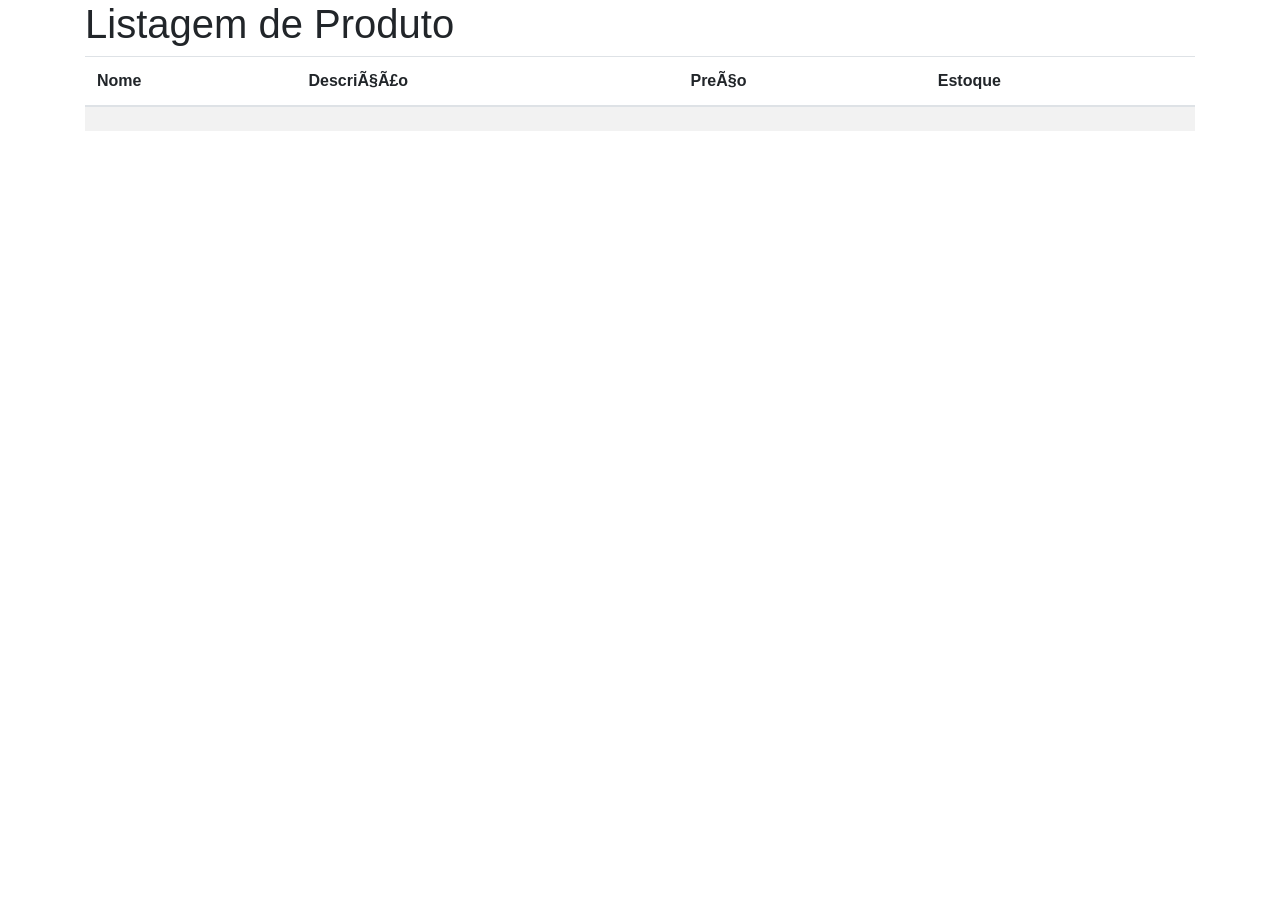
==== src/main/resources/templates/carros/index.html @ f00e3ac2 "fix: método de conexão com o banco e metodo listar." ====
<!DOCTYPE html>
<html lang="en" xmlns:th="http://www.thymeleaf.org">
  <head>
    <meta charset="ISO-8859-1" />
    <title>Listagem de Produtos</title>

    <link
      rel="stylesheet"
      href="https://stackpath.bootstrapcdn.com/bootstrap/4.1.3/css/bootstrap.min.css"
      integrity="sha384-MCw98/SFnGE8fJT3GXwEOngsV7Zt27NXFoaoApmYm81iuXoPkFOJwJ8ERdknLPMO"
      crossorigin="anonymous"
    />
  </head>
  <body>
    <div class="container">
      <h1>Listagem de Produto</h1>
      <table class="table table-striped">
        <thead>
          <tr>
            <th scope="col">Nome</th>
            <th scope="col">Descrição</th>
            <th scope="col">Preço</th>
            <th scope="col">Estoque</th>
          </tr>
        </thead>
        <tbody>
          <tr th:each="product : ${productsList}">
            <td scope="row" th:text="${product.name}"></td>
            <td scope="row" th:text="${product.description}"></td>
            <td scope="row" th:text="${product.price}"></td>
            <td scope="row" th:text="${product.stock}"></td>
          </tr>
        </tbody>
      </table>
    </div>
  </body>
</html>
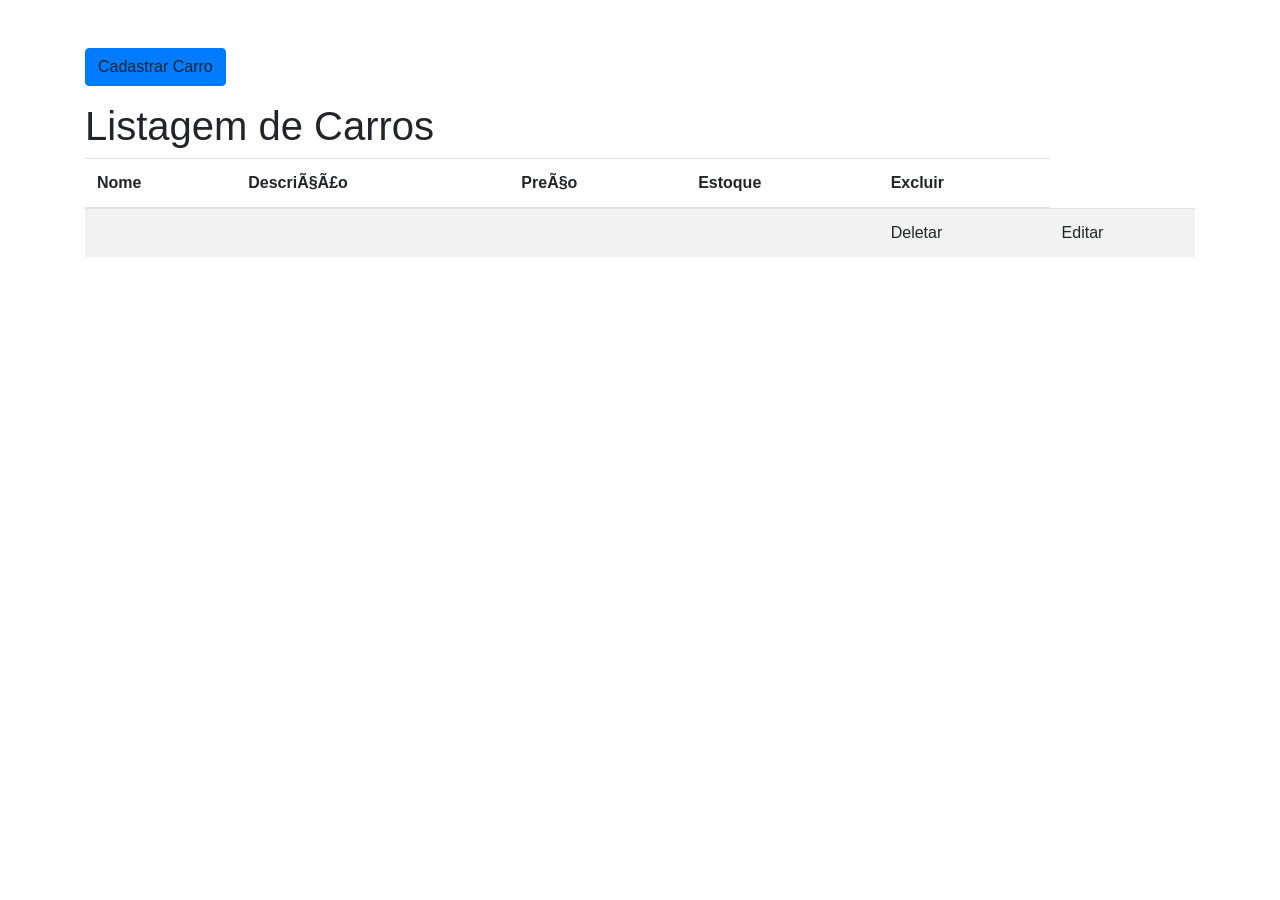
==== commit c6b9b315: "FEAT: IMPLEMENTAÇÃO DO CRUD COMPLETO." ====
--- a/src/main/resources/templates/carros/index.html
+++ b/src/main/resources/templates/carros/index.html
@@ -1,37 +1,58 @@
 <!DOCTYPE html>
 <html lang="en" xmlns:th="http://www.thymeleaf.org">
-  <head>
-    <meta charset="ISO-8859-1" />
-    <title>Listagem de Produtos</title>
 
-    <link
-      rel="stylesheet"
-      href="https://stackpath.bootstrapcdn.com/bootstrap/4.1.3/css/bootstrap.min.css"
-      integrity="sha384-MCw98/SFnGE8fJT3GXwEOngsV7Zt27NXFoaoApmYm81iuXoPkFOJwJ8ERdknLPMO"
-      crossorigin="anonymous"
-    />
-  </head>
-  <body>
-    <div class="container">
-      <h1>Listagem de Produto</h1>
-      <table class="table table-striped">
-        <thead>
-          <tr>
-            <th scope="col">Nome</th>
-            <th scope="col">Descrição</th>
-            <th scope="col">Preço</th>
-            <th scope="col">Estoque</th>
-          </tr>
-        </thead>
-        <tbody>
-          <tr th:each="product : ${productsList}">
-            <td scope="row" th:text="${product.name}"></td>
-            <td scope="row" th:text="${product.description}"></td>
-            <td scope="row" th:text="${product.price}"></td>
-            <td scope="row" th:text="${product.stock}"></td>
-          </tr>
-        </tbody>
-      </table>
-    </div>
-  </body>
+<head>
+  <meta charset="ISO-8859-1" />
+  <title>Listagem de Carros</title>
+
+  <link rel="stylesheet" href="https://stackpath.bootstrapcdn.com/bootstrap/4.1.3/css/bootstrap.min.css"
+    integrity="sha384-MCw98/SFnGE8fJT3GXwEOngsV7Zt27NXFoaoApmYm81iuXoPkFOJwJ8ERdknLPMO" crossorigin="anonymous" />
+
+</head>
+
+<body>
+
+  <div class="container pt-5">
+
+    <a th:href="@{/carro/create}" class="btn btn-primary mb-3">
+      Cadastrar Carro
+    </a>
+
+    <h1>Listagem de Carros</h1>
+
+    <table class="table table-striped">
+
+      <thead>
+        <tr>
+          <th scope="col">Nome</th>
+          <th scope="col">Descrição</th>
+          <th scope="col">Preço</th>
+          <th scope="col">Estoque</th>
+          <th scope="col">Excluir</th>
+        </tr>
+      </thead>
+
+      <tbody>
+
+        <tr th:each="product : ${productsList}">
+          <td th:text="${product.name}"></td>
+          <td th:text="${product.description}"></td>
+          <td th:text="${product.price}"></td>
+          <td th:text="${product.stock}"></td>
+          <td>
+            <a th:href="@{/carro/delete/{id}(id=${product.id})}">Deletar</a>
+          </td>
+          <td>
+            <a th:href="@{/carro/edit/{id}(id=${product.id})}">Editar</a>
+          </td>
+        </tr>
+
+      </tbody>
+
+    </table>
+
+  </div>
+
+</body>
+
 </html>
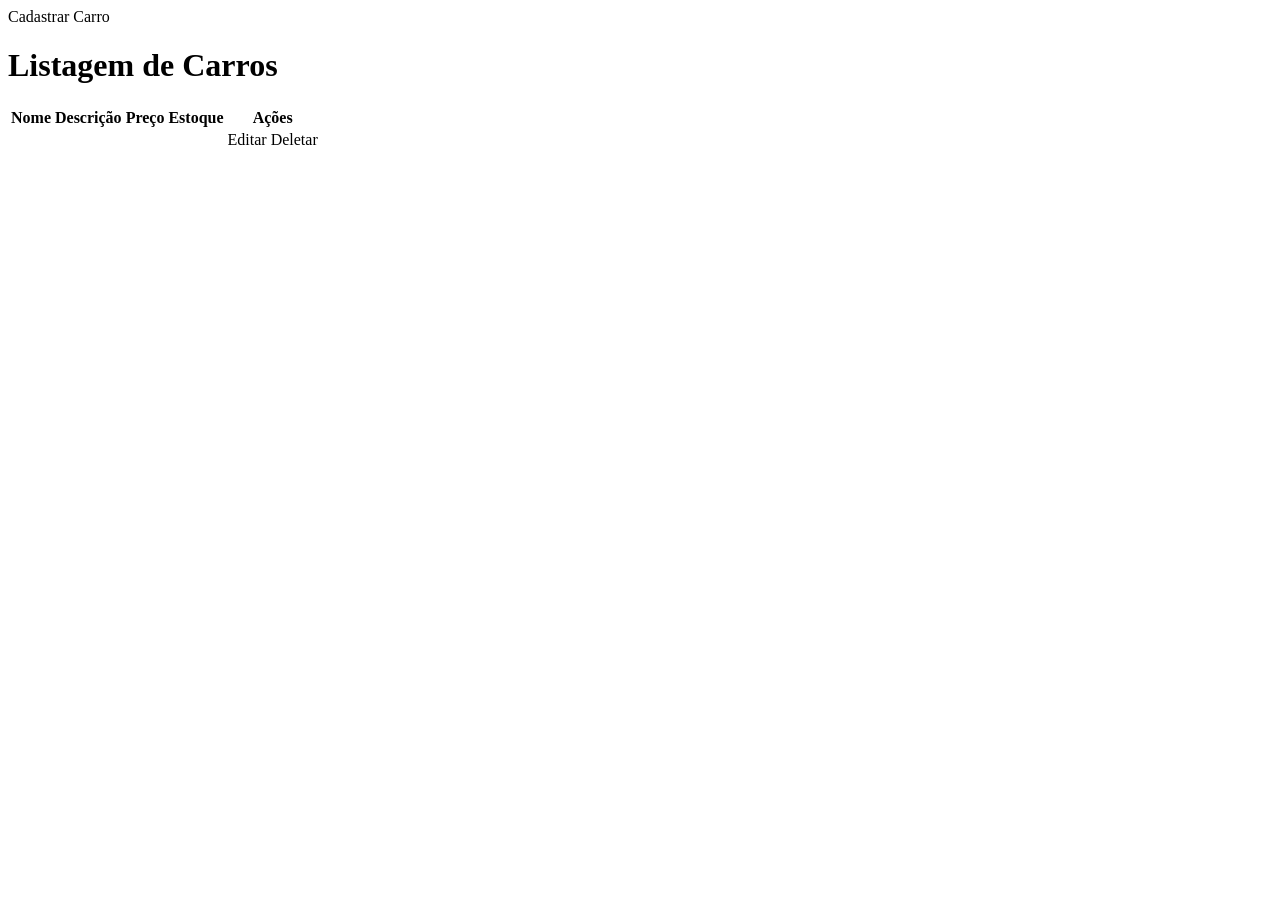
==== commit 06afbf7f: "FIX: FRAGMENTOS E VALIDAÇÃO NOS CAMPOS" ====
--- a/src/main/resources/templates/carros/index.html
+++ b/src/main/resources/templates/carros/index.html
@@ -1,58 +1,62 @@
 <!DOCTYPE html>
 <html lang="en" xmlns:th="http://www.thymeleaf.org">
 
-<head>
-  <meta charset="ISO-8859-1" />
-  <title>Listagem de Carros</title>
-
-  <link rel="stylesheet" href="https://stackpath.bootstrapcdn.com/bootstrap/4.1.3/css/bootstrap.min.css"
-    integrity="sha384-MCw98/SFnGE8fJT3GXwEOngsV7Zt27NXFoaoApmYm81iuXoPkFOJwJ8ERdknLPMO" crossorigin="anonymous" />
-
-</head>
+<!-- HEAD -->
+<th:block th:replace="fragments/head :: head('Listagem de Carros')"></th:block>
 
 <body>
 
-  <div class="container pt-5">
+<!-- HEADER -->
+<th:block th:replace="fragments/head :: header()"></th:block>
+
+<div class="container pt-5">
 
     <a th:href="@{/carro/create}" class="btn btn-primary mb-3">
-      Cadastrar Carro
+        Cadastrar Carro
     </a>
 
     <h1>Listagem de Carros</h1>
 
     <table class="table table-striped">
 
-      <thead>
-        <tr>
-          <th scope="col">Nome</th>
-          <th scope="col">Descrição</th>
-          <th scope="col">Preço</th>
-          <th scope="col">Estoque</th>
-          <th scope="col">Excluir</th>
-        </tr>
-      </thead>
+        <thead>
+            <tr>
+                <th>Nome</th>
+                <th>Descrição</th>
+                <th>Preço</th>
+                <th>Estoque</th>
+                <th>Ações</th>
+            </tr>
+        </thead>
 
-      <tbody>
+        <tbody>
+            <tr th:each="product : ${productsList}">
+                <td th:text="${product.name}"></td>
+                <td th:text="${product.description}"></td>
+                <td th:text="${product.price}"></td>
+                <td th:text="${product.stock}"></td>
 
-        <tr th:each="product : ${productsList}">
-          <td th:text="${product.name}"></td>
-          <td th:text="${product.description}"></td>
-          <td th:text="${product.price}"></td>
-          <td th:text="${product.stock}"></td>
-          <td>
-            <a th:href="@{/carro/delete/{id}(id=${product.id})}">Deletar</a>
-          </td>
-          <td>
-            <a th:href="@{/carro/edit/{id}(id=${product.id})}">Editar</a>
-          </td>
-        </tr>
+                <td>
+                    <a th:href="@{/carro/edit/{id}(id=${product.id})}"
+                       class="btn btn-warning btn-sm">
+                        Editar
+                    </a>
 
-      </tbody>
+                    <a th:href="@{/carro/delete/{id}(id=${product.id})}"
+                       class="btn btn-danger btn-sm"
+                       onclick="return confirm('Tem certeza que deseja excluir?')">
+                        Deletar
+                    </a>
+                </td>
+            </tr>
+        </tbody>
 
     </table>
 
-  </div>
+</div>
+
+<!-- FOOTER -->
+<th:block th:replace="fragments/footer :: footer()"></th:block>
 
 </body>
-
 </html>
